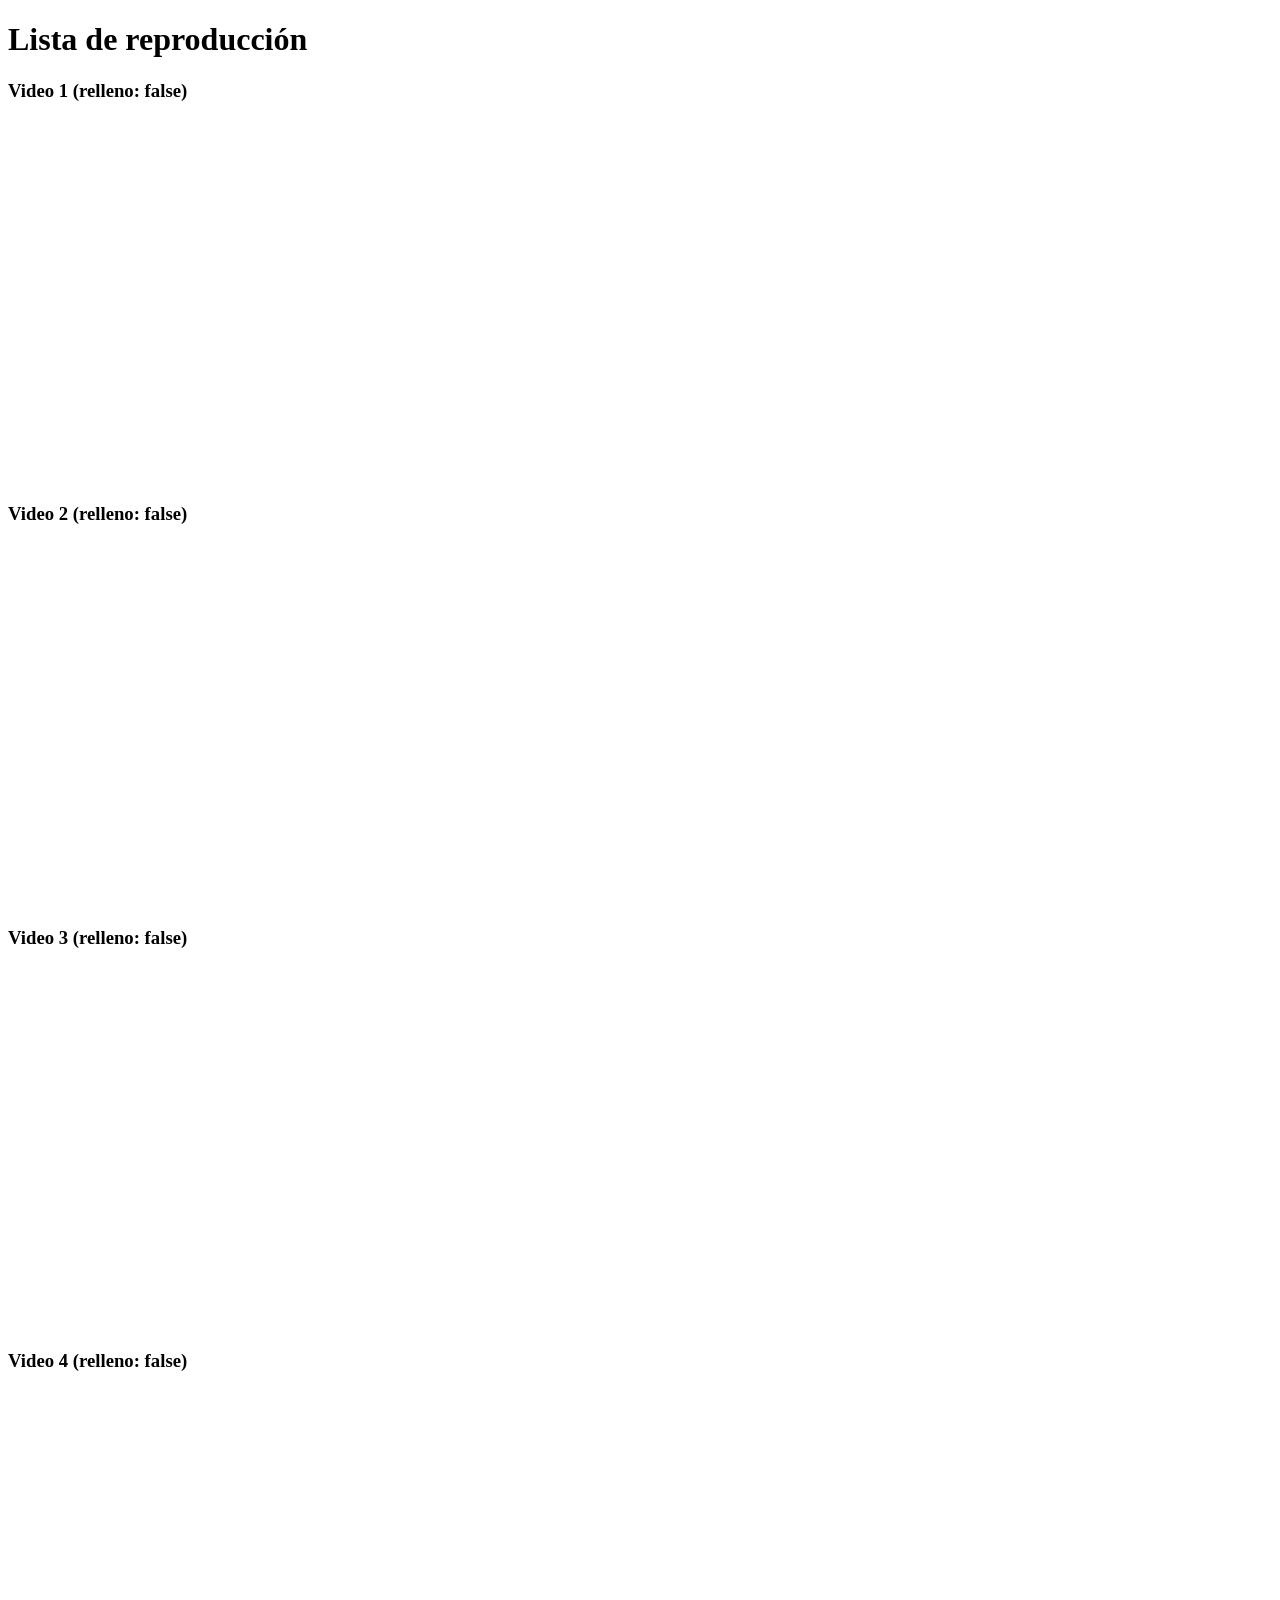
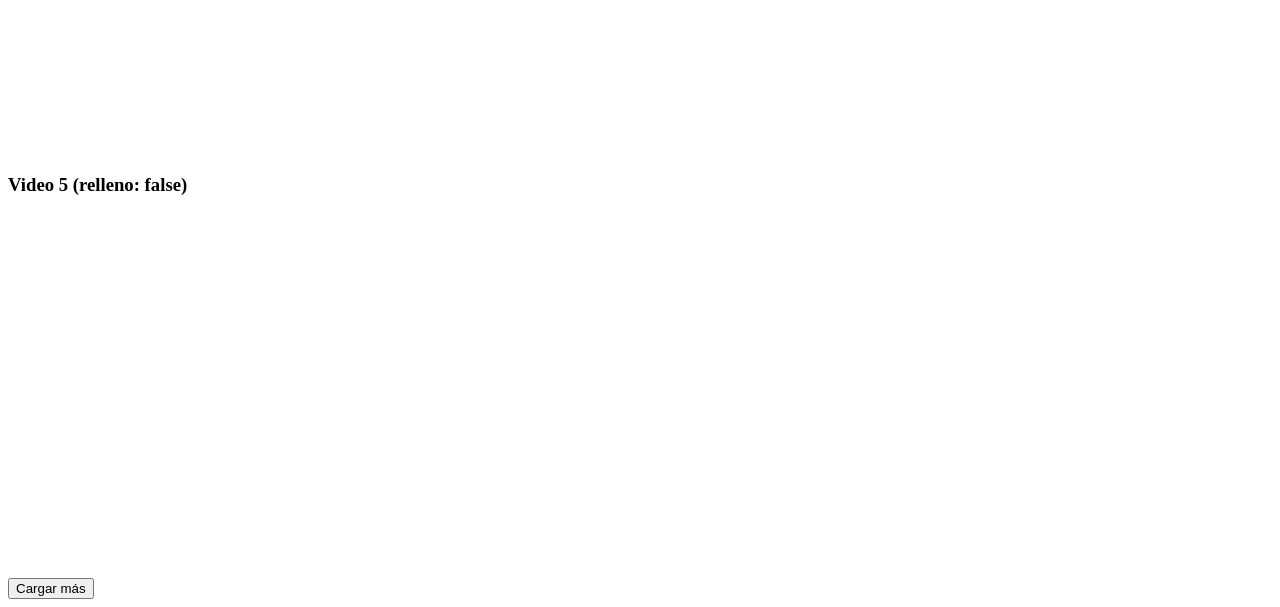
==== index.html @ 07f7b1e3 "Primer commit" ====
<!DOCTYPE html>
<html lang="es">
<head>
  <meta charset="UTF-8">
  <title>Reproductor estilo YouTube</title>
</head>
<body>
  <h1>Lista de reproducción</h1>
  <div id="playlist"></div>
  <button id="loadMore">Cargar más</button>

  <script>
    let links = [];
    let currentIndex = 0;
    const chunkSize = 5; // cantidad de videos por lote

    async function loadPlaylist() {
      const response = await fetch("videos.json");
      links = await response.json();
      loadChunk(); // cargar el primer lote
    }

    function loadChunk() {
      const playlist = document.getElementById("playlist");
      const end = Math.min(currentIndex + chunkSize, links.length);

      for (let i = currentIndex; i < end; i++) {
        const link = links[i];

        // Crear contenedor
        const container = document.createElement("div");
        container.innerHTML = `<h3>Video ${link.i} (relleno: ${link.relleno})</h3>`;

        // Crear iframe
        const iframe = document.createElement("iframe");
        iframe.src = link.link;
        iframe.width = "640";
        iframe.height = "360";
        iframe.allow = "autoplay; encrypted-media";
        iframe.frameBorder = "0";
        
        container.appendChild(iframe);
        playlist.appendChild(container);
      }

      currentIndex = end;
      if (currentIndex >= links.length) {
        document.getElementById("loadMore").style.display = "none"; // ocultar botón
      }
    }

    document.getElementById("loadMore").addEventListener("click", loadChunk);

    loadPlaylist();
  </script>
</body>
</html>
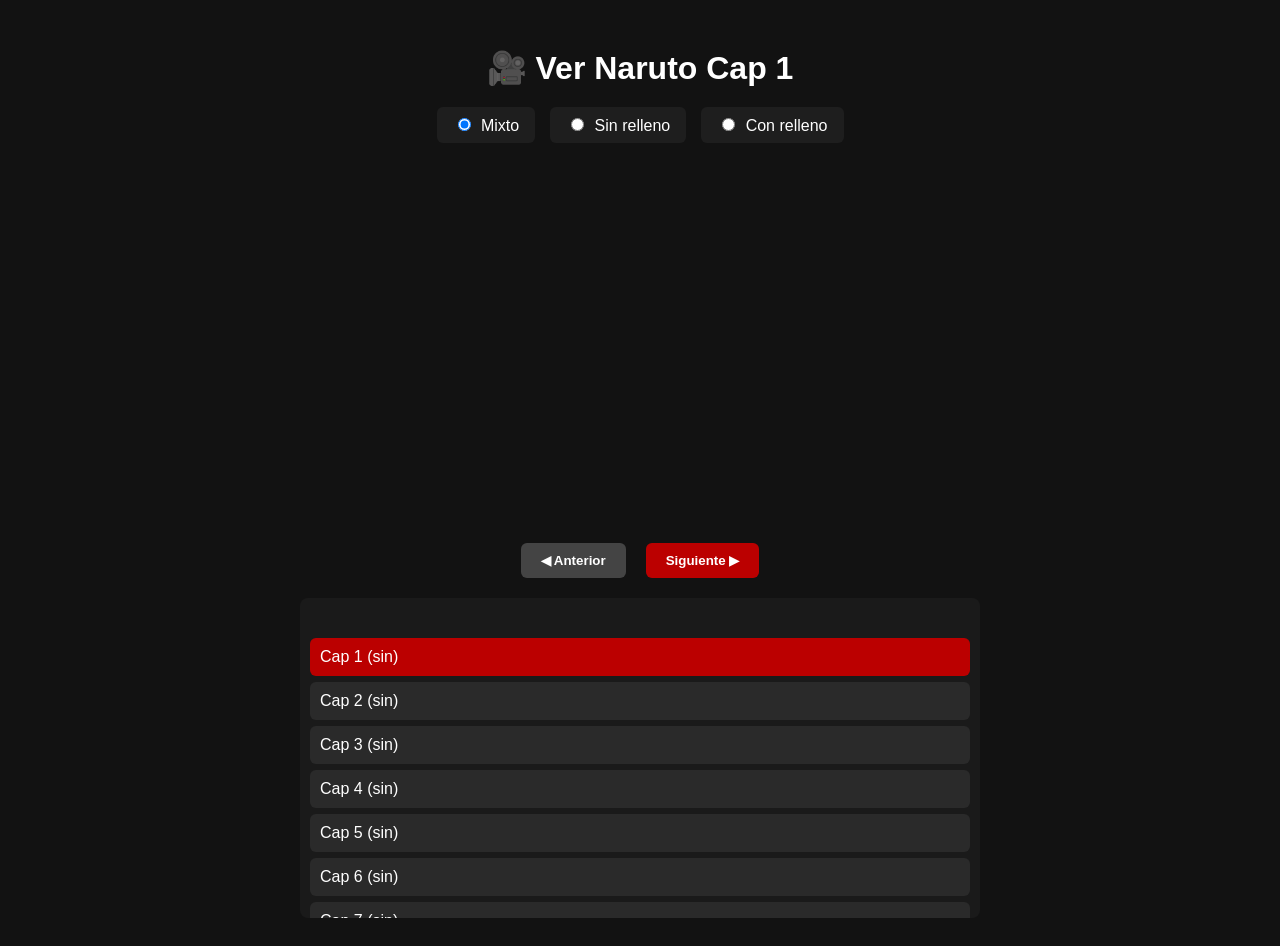
==== commit eba68823: "V2026.02.1" ====
--- a/index.html
+++ b/index.html
@@ -1,57 +1,45 @@
 <!DOCTYPE html>
 <html lang="es">
 <head>
-  <meta charset="UTF-8">
-  <title>Reproductor estilo YouTube</title>
+  <meta charset="UTF-8" />
+  <meta name="viewport" content="width=device-width, initial-scale=1.0"/>
+  <title>Playlist OK.ru</title>
+  <link rel="stylesheet" href="style.css" />
 </head>
 <body>
-  <h1>Lista de reproducción</h1>
-  <div id="playlist"></div>
-  <button id="loadMore">Cargar más</button>
+  <div class="container">
+  <h1>🎥 Ver Naruto <span id="cap"></span></h1>
 
-  <script>
-    let links = [];
-    let currentIndex = 0;
-    const chunkSize = 5; // cantidad de videos por lote
+    <!-- Selector de modo -->
+    <div class="mode-selector">
+      <label>
+        <input type="radio" name="mode" value="mixto" checked> Mixto
+      </label>
+      <label>
+        <input type="radio" name="mode" value="sin"> Sin relleno
+      </label>
+      <label>
+        <input type="radio" name="mode" value="con"> Con relleno
+      </label>
+    </div>
 
-    async function loadPlaylist() {
-      const response = await fetch("videos.json");
-      links = await response.json();
-      loadChunk(); // cargar el primer lote
-    }
+    <!-- Reproductor -->
+    <div class="player">
+      <iframe id="videoPlayer" width="640" height="360" frameborder="0"></iframe>
+    </div>
 
-    function loadChunk() {
-      const playlist = document.getElementById("playlist");
-      const end = Math.min(currentIndex + chunkSize, links.length);
+    <!-- Controles -->
+    <div class="controls">
+      <button id="prevBtn" class="btn" disabled>◀ Anterior</button>
+      <button id="nextBtn" class="btn">Siguiente ▶</button>
+    </div>
 
-      for (let i = currentIndex; i < end; i++) {
-        const link = links[i];
+    <!-- Lista con scroll interno -->
+    <div class="playlist-container">
+      <div class="playlist" id="videoList"></div>
+    </div>
+  </div>
 
-        // Crear contenedor
-        const container = document.createElement("div");
-        container.innerHTML = `<h3>Video ${link.i} (relleno: ${link.relleno})</h3>`;
-
-        // Crear iframe
-        const iframe = document.createElement("iframe");
-        iframe.src = link.link;
-        iframe.width = "640";
-        iframe.height = "360";
-        iframe.allow = "autoplay; encrypted-media";
-        iframe.frameBorder = "0";
-        
-        container.appendChild(iframe);
-        playlist.appendChild(container);
-      }
-
-      currentIndex = end;
-      if (currentIndex >= links.length) {
-        document.getElementById("loadMore").style.display = "none"; // ocultar botón
-      }
-    }
-
-    document.getElementById("loadMore").addEventListener("click", loadChunk);
-
-    loadPlaylist();
-  </script>
+  <script src="script.js"></script>
 </body>
-</html>
+</html>
--- a/style.css
+++ b/style.css
@@ -0,0 +1,113 @@
+body {
+  font-family: Arial, sans-serif;
+  background: #121212;
+  color: white;
+  padding: 20px;
+}
+.container {
+  max-width: 680px;
+  margin: 0 auto;
+}
+h1 {
+  text-align: center;
+  margin-bottom: 20px;
+}
+.mode-selector {
+  display: flex;
+  gap: 15px;
+  justify-content: center;
+  margin-bottom: 20px;
+}
+.mode-selector label {
+  cursor: pointer;
+  background: #1e1e1e;
+  padding: 8px 16px;
+  border-radius: 6px;
+}
+.mode-selector input[type="radio"] {
+  margin-right: 6px;
+}
+.player {
+  display: flex;
+  justify-content: center;
+  margin: 20px 0;
+}
+.controls {
+  display: flex;
+  justify-content: center;
+  gap: 20px;
+  margin: 20px 0;
+}
+.btn {
+  padding: 10px 20px;
+  background: #bb0000;
+  color: white;
+  border: none;
+  border-radius: 6px;
+  cursor: pointer;
+  font-weight: bold;
+}
+.btn:disabled {
+  background: #444;
+  cursor: not-allowed;
+}
+.playlist {
+  margin-top: 30px;
+}
+.video-item {
+  padding: 8px;
+  background: #1e1e1e;
+  margin: 4px 0;
+  border-radius: 4px;
+  cursor: pointer;
+}
+.video-item:hover {
+  background: #2a2a2a;
+}
+.video-item.active {
+  background: #bb0000;
+}
+
+/* Contenedor de la lista con scroll fijo */
+.playlist-container {
+  max-height: 300px; /* Ajusta según necesites */
+  overflow-y: auto;
+  margin-top: 20px;
+  padding: 10px;
+  background: #1a1a1a;
+  border-radius: 8px;
+}
+
+/* Estilo de cada ítem */
+.video-item {
+  padding: 10px;
+  background: #2a2a2a;
+  margin: 6px 0;
+  border-radius: 6px;
+  cursor: pointer;
+  transition: background 0.2s;
+}
+
+.video-item:hover {
+  background: #3a3a3a;
+}
+
+.video-item.active {
+  background: #bb0000;
+  color: white;
+}
+
+/* Scrollbar personalizado (opcional) */
+.playlist-container::-webkit-scrollbar {
+  width: 8px;
+}
+.playlist-container::-webkit-scrollbar-track {
+  background: #111;
+}
+.playlist-container::-webkit-scrollbar-thumb {
+  background: #555;
+  border-radius: 4px;
+}
+.playlist-container::-webkit-scrollbar-thumb:hover {
+  background: #777;
+}
